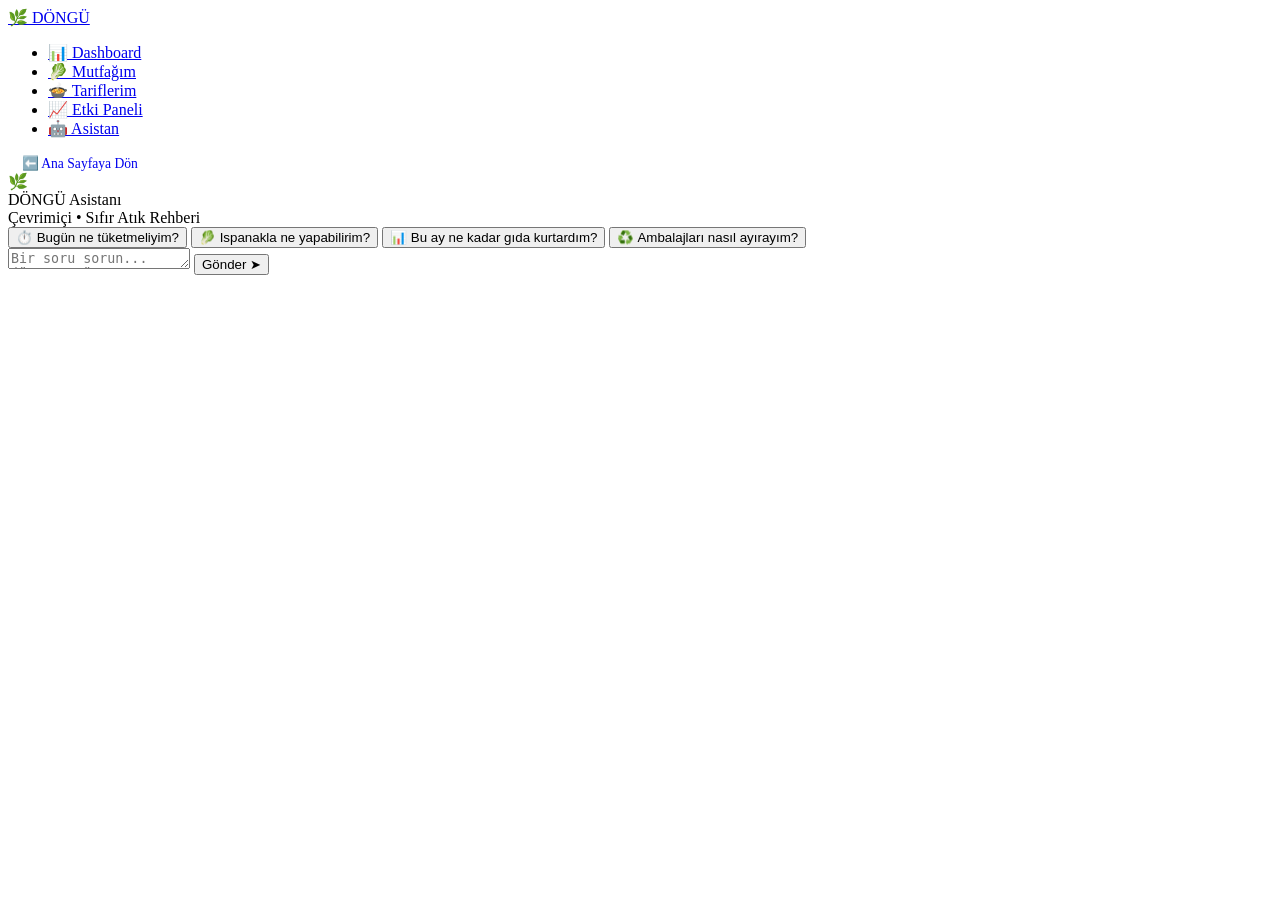
==== frontend/static/chat.html @ 0517f290 "agent frontend  yapısı oluşturuldu" ====
<!DOCTYPE html>
<html lang="tr">
<head>
  <meta charset="UTF-8">
  <meta name="viewport" content="width=device-width, initial-scale=1.0">
  <title>DÖNGÜ — AI Mutfak Asistanı</title>
  <!-- DÖNGÜ Ana CSS ve Sohbet Özel CSS Dosyaları -->
  <link rel="stylesheet" href="/static/css/style.css">
  <link rel="stylesheet" href="/static/css/chat.css">
  <link rel="icon" href="data:image/svg+xml,<svg xmlns=%22http://www.w3.org/2000/svg%22 viewBox=%220 0 100 100%22><text y=%22.9em%22 font-size=%2290%22>🌿</text></svg>">
</head>
<body>

  <!-- NAVBAR (DÖNGÜ Standart Başlık Menüsü) -->
  <header class="navbar">
    <div class="nav-container">
      <a href="/" class="brand">
        <span class="brand-leaf">🌿</span>
        <span>DÖNGÜ</span>
      </a>

      <!-- Sayfa Gezinme Linkleri -->
      <ul class="nav-links">
        <li><a class="nav-link" href="/#dashboard">📊 Dashboard</a></li>
        <li><a class="nav-link" href="/#pantry">🥬 Mutfağım</a></li>
        <li><a class="nav-link" href="/#recipes">🍲 Tariflerim</a></li>
        <li><a class="nav-link" href="/#impact">📈 Etki Paneli</a></li>
        <li><a class="nav-link active" href="/static/chat.html">🤖 Asistan</a></li>
      </ul>

      <div class="nav-user">
        <a href="/" class="btn btn-outline" style="padding: 0.4rem 0.85rem; font-size: 0.85rem; text-decoration: none;">
          ⬅️ Ana Sayfaya Dön
        </a>
      </div>
    </div>
  </header>

  <!-- SOHBET EKRANI ANA GÖVDESİ -->
  <main class="chat-page-wrapper">
    <div class="chat-card">

      <!-- Sohbet Kartı Başlığı -->
      <div class="chat-header">
        <div class="chat-header-info">
          <div class="chat-avatar-assistant">🌿</div>
          <div>
            <div class="chat-header-title">
              <span>DÖNGÜ Asistanı</span>
            </div>
            <div class="chat-header-status">
              <span class="status-dot"></span>
              <span>Çevrimiçi • Sıfır Atık Rehberi</span>
            </div>
          </div>
        </div>
      </div>

      <!-- Mesajların Aktığı Alan -->
      <div class="chat-messages" id="chatMessages">
        <!-- Mesajlar JavaScript (chat.js) tarafından güvenli şekilde buraya eklenir -->
      </div>

      <!-- Asistan Düşünüyor / Yükleniyor Göstergesi -->
      <div class="typing-indicator-row" id="typingIndicator" style="display: none; padding: 0.5rem 1.5rem;">
        <div class="message-avatar">🌿</div>
        <div class="typing-bubble">
          <span>Asistan düşünüyor</span>
          <div class="typing-dots">
            <span class="typing-dot"></span>
            <span class="typing-dot"></span>
            <span class="typing-dot"></span>
          </div>
        </div>
      </div>

      <!-- Kural 7: Hazır Soru Butonları (Tıklanınca doğrudan gönderir) -->
      <div class="suggestions-bar" id="suggestionsBar">
        <button type="button" class="suggestion-chip" data-question="Bugün ne tüketmeliyim?">
          ⏱️ Bugün ne tüketmeliyim?
        </button>
        <button type="button" class="suggestion-chip" data-question="Ispanakla ne yapabilirim?">
          🥬 Ispanakla ne yapabilirim?
        </button>
        <button type="button" class="suggestion-chip" data-question="Bu ay ne kadar gıda kurtardım?">
          📊 Bu ay ne kadar gıda kurtardım?
        </button>
        <button type="button" class="suggestion-chip" data-question="Ambalajları nasıl ayırayım?">
          ♻️ Ambalajları nasıl ayırayım?
        </button>
      </div>

      <!-- Mesaj Giriş Alanı (Input Form) -->
      <div class="chat-input-container">
        <form class="chat-input-form" id="chatForm">
          <textarea
            id="chatInput"
            class="chat-textarea"
            rows="1"
            placeholder="Bir soru sorun... (örn: Bugün mutfağımda ne pişirebilirim?)"
            autocomplete="off"
          ></textarea>
          <button type="submit" id="chatSendBtn" class="chat-send-btn" title="Gönder">
            <span>Gönder</span>
            <span>➤</span>
          </button>
        </form>
      </div>

    </div>
  </main>

  <!-- Sohbet Ekranı Mantığı -->
  <script src="/static/js/chat.js"></script>
</body>
</html>
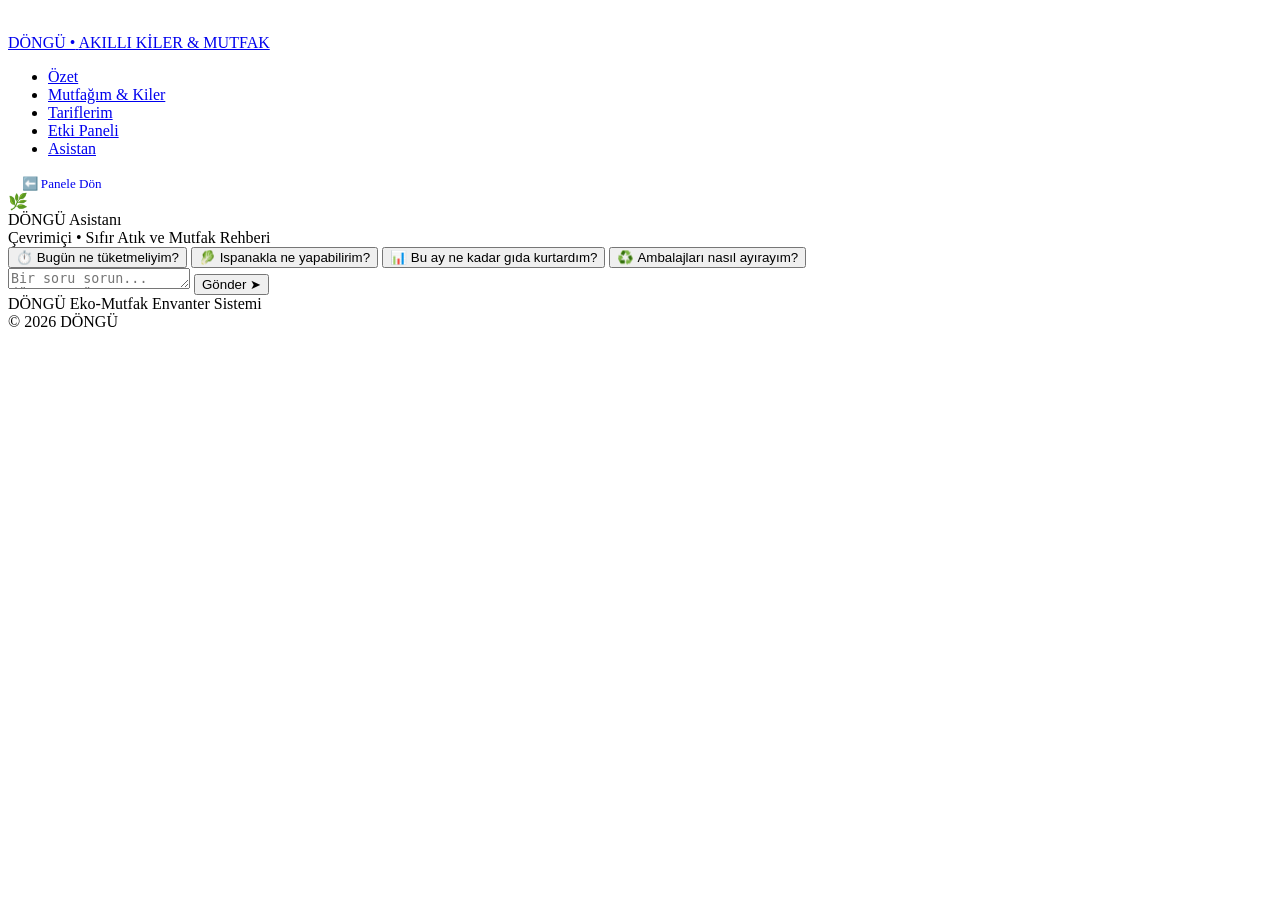
==== commit 7536555c: "feat(frontend): Stitch tasarımına uygun arayüz, kiler takibi, özet paneli ve akıllı tarif eşleştirme" ====
--- a/frontend/static/chat.html
+++ b/frontend/static/chat.html
@@ -3,44 +3,53 @@
 <head>
   <meta charset="UTF-8">
   <meta name="viewport" content="width=device-width, initial-scale=1.0">
-  <title>DÖNGÜ — AI Mutfak Asistanı</title>
-  <!-- DÖNGÜ Ana CSS ve Sohbet Özel CSS Dosyaları -->
+  <title>DÖNGÜ • AI Mutfak Asistanı</title>
+  <link rel="preconnect" href="https://fonts.googleapis.com">
+  <link rel="preconnect" href="https://fonts.gstatic.com" crossorigin>
+  <link href="https://fonts.googleapis.com/css2?family=Plus+Jakarta+Sans:wght@400;500;600;700;800&display=swap" rel="stylesheet">
   <link rel="stylesheet" href="/static/css/style.css">
   <link rel="stylesheet" href="/static/css/chat.css">
   <link rel="icon" href="data:image/svg+xml,<svg xmlns=%22http://www.w3.org/2000/svg%22 viewBox=%220 0 100 100%22><text y=%22.9em%22 font-size=%2290%22>🌿</text></svg>">
 </head>
 <body>
 
-  <!-- NAVBAR (DÖNGÜ Standart Başlık Menüsü) -->
+  <!-- NAVBAR -->
   <header class="navbar">
     <div class="nav-container">
       <a href="/" class="brand">
-        <span class="brand-leaf">🌿</span>
-        <span>DÖNGÜ</span>
+        <div class="brand-icon-box">
+          <svg width="22" height="22" viewBox="0 0 24 24" fill="none" stroke="#ffffff" stroke-width="2" stroke-linecap="round" stroke-linejoin="round">
+            <circle cx="12" cy="12" r="10"></circle>
+            <path d="M12 2a14.5 14.5 0 0 0 0 20 14.5 14.5 0 0 0 0-20"></path>
+            <path d="M2 12h20"></path>
+          </svg>
+        </div>
+        <div class="brand-text">
+          <span class="brand-title">DÖNGÜ •</span>
+          <span class="brand-sub">AKILLI KİLER &amp; MUTFAK</span>
+        </div>
       </a>
 
-      <!-- Sayfa Gezinme Linkleri -->
       <ul class="nav-links">
-        <li><a class="nav-link" href="/#dashboard">📊 Dashboard</a></li>
-        <li><a class="nav-link" href="/#pantry">🥬 Mutfağım</a></li>
-        <li><a class="nav-link" href="/#recipes">🍲 Tariflerim</a></li>
-        <li><a class="nav-link" href="/#impact">📈 Etki Paneli</a></li>
-        <li><a class="nav-link active" href="/static/chat.html">🤖 Asistan</a></li>
+        <li><a class="nav-link" href="/">Özet</a></li>
+        <li><a class="nav-link" href="/">Mutfağım &amp; Kiler</a></li>
+        <li><a class="nav-link" href="/">Tariflerim</a></li>
+        <li><a class="nav-link" href="/">Etki Paneli</a></li>
+        <li><a class="nav-link active" href="/static/chat.html">Asistan</a></li>
       </ul>
 
       <div class="nav-user">
-        <a href="/" class="btn btn-outline" style="padding: 0.4rem 0.85rem; font-size: 0.85rem; text-decoration: none;">
-          ⬅️ Ana Sayfaya Dön
+        <a href="/" class="btn-stitch-outline" style="text-decoration: none; padding: 0.4rem 0.85rem; font-size: 0.82rem;">
+          ⬅️ Panele Dön
         </a>
       </div>
     </div>
   </header>
 
-  <!-- SOHBET EKRANI ANA GÖVDESİ -->
-  <main class="chat-page-wrapper">
+  <!-- SOHBET EKRANI -->
+  <main class="main-content" style="max-width: 900px;">
     <div class="chat-card">
 
-      <!-- Sohbet Kartı Başlığı -->
       <div class="chat-header">
         <div class="chat-header-info">
           <div class="chat-avatar-assistant">🌿</div>
@@ -50,18 +59,16 @@
             </div>
             <div class="chat-header-status">
               <span class="status-dot"></span>
-              <span>Çevrimiçi • Sıfır Atık Rehberi</span>
+              <span>Çevrimiçi • Sıfır Atık ve Mutfak Rehberi</span>
             </div>
           </div>
         </div>
       </div>
 
-      <!-- Mesajların Aktığı Alan -->
       <div class="chat-messages" id="chatMessages">
-        <!-- Mesajlar JavaScript (chat.js) tarafından güvenli şekilde buraya eklenir -->
+        <!-- Mesajlar chat.js tarafından eklenir -->
       </div>
 
-      <!-- Asistan Düşünüyor / Yükleniyor Göstergesi -->
       <div class="typing-indicator-row" id="typingIndicator" style="display: none; padding: 0.5rem 1.5rem;">
         <div class="message-avatar">🌿</div>
         <div class="typing-bubble">
@@ -74,25 +81,23 @@
         </div>
       </div>
 
-      <!-- Kural 7: Hazır Soru Butonları (Tıklanınca doğrudan gönderir) -->
       <div class="suggestions-bar" id="suggestionsBar">
-        <button type="button" class="suggestion-chip" data-question="Bugün ne tüketmeliyim?">
+        <button type="button" class="suggestion-chip" data-question="Bugün ne tüketmeliyim?" onclick="handleChipClick(this)">
           ⏱️ Bugün ne tüketmeliyim?
         </button>
-        <button type="button" class="suggestion-chip" data-question="Ispanakla ne yapabilirim?">
+        <button type="button" class="suggestion-chip" data-question="Ispanakla ne yapabilirim?" onclick="handleChipClick(this)">
           🥬 Ispanakla ne yapabilirim?
         </button>
-        <button type="button" class="suggestion-chip" data-question="Bu ay ne kadar gıda kurtardım?">
+        <button type="button" class="suggestion-chip" data-question="Bu ay ne kadar gıda kurtardım?" onclick="handleChipClick(this)">
           📊 Bu ay ne kadar gıda kurtardım?
         </button>
-        <button type="button" class="suggestion-chip" data-question="Ambalajları nasıl ayırayım?">
+        <button type="button" class="suggestion-chip" data-question="Ambalajları nasıl ayırayım?" onclick="handleChipClick(this)">
           ♻️ Ambalajları nasıl ayırayım?
         </button>
       </div>
 
-      <!-- Mesaj Giriş Alanı (Input Form) -->
       <div class="chat-input-container">
-        <form class="chat-input-form" id="chatForm">
+        <form class="chat-input-form" id="chatForm" onsubmit="handleChatSubmit(event); return false;">
           <textarea
             id="chatInput"
             class="chat-textarea"
@@ -100,7 +105,7 @@
             placeholder="Bir soru sorun... (örn: Bugün mutfağımda ne pişirebilirim?)"
             autocomplete="off"
           ></textarea>
-          <button type="submit" id="chatSendBtn" class="chat-send-btn" title="Gönder">
+          <button type="button" id="chatSendBtn" class="chat-send-btn" title="Gönder" onclick="handleChatSubmit(event)">
             <span>Gönder</span>
             <span>➤</span>
           </button>
@@ -110,7 +115,19 @@
     </div>
   </main>
 
-  <!-- Sohbet Ekranı Mantığı -->
+  <footer class="app-footer-stitch">
+    <div class="footer-container">
+      <div class="footer-left">
+        <span class="footer-status-dot"></span>
+        <span class="footer-brand-text">DÖNGÜ Eko-Mutfak Envanter Sistemi</span>
+      </div>
+      <div class="footer-right">
+        <span>© 2026 DÖNGÜ</span>
+      </div>
+    </div>
+  </footer>
+
+  <script src="/static/js/api.js"></script>
   <script src="/static/js/chat.js"></script>
 </body>
 </html>
